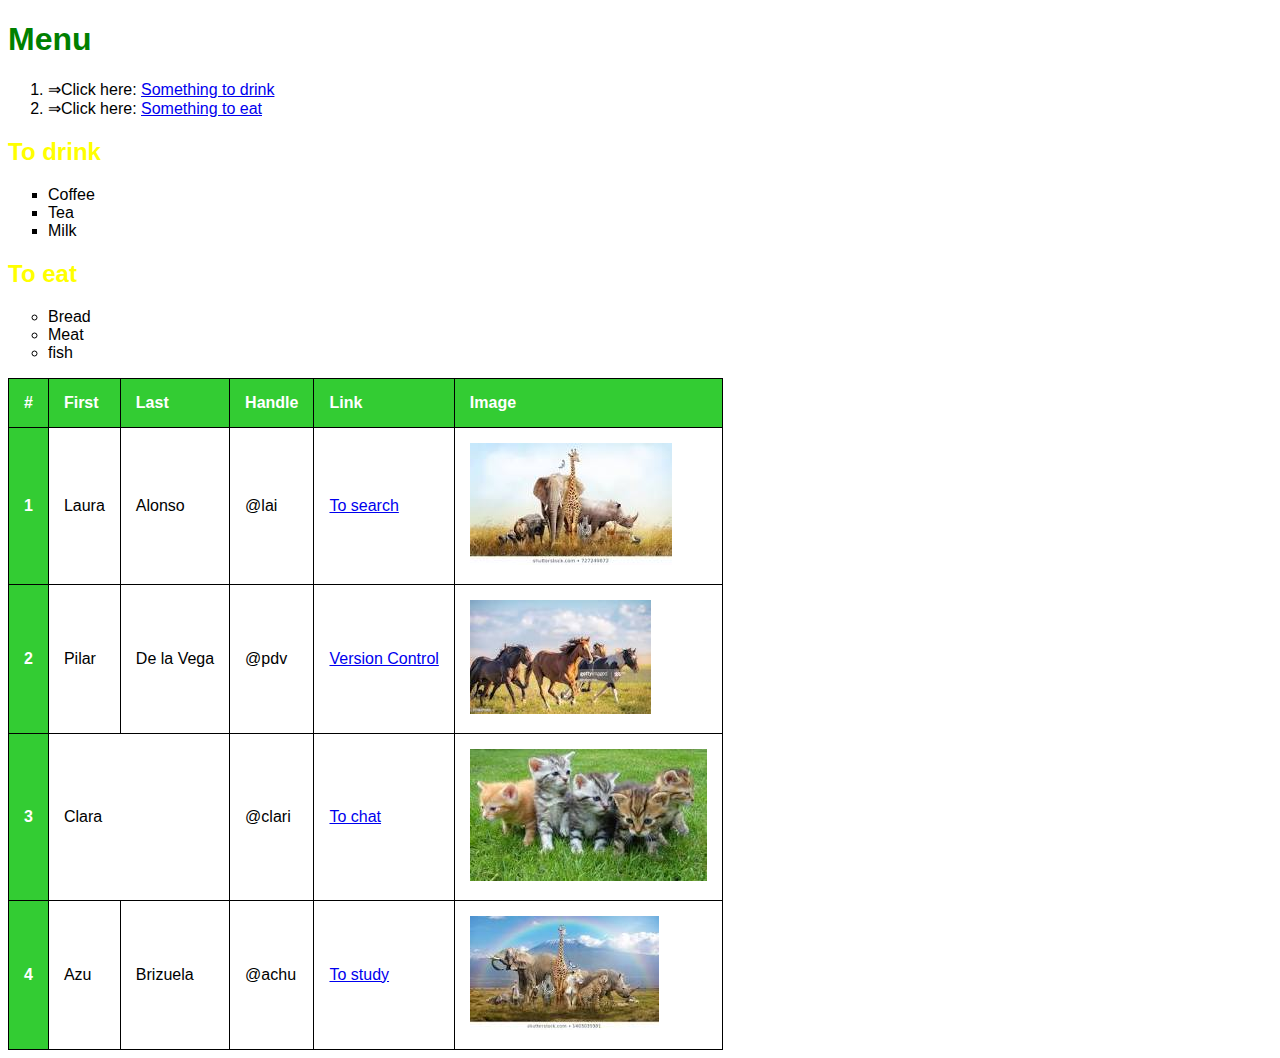
==== list.html @ 1b42b1bf "Add pages and css" ====
<!DOCTYPE html>
<html>
    <head>
        <title>Some Lists Examples</title>
        <link rel="stylesheet" type="text/css" href="css/project0_style.css">
    </head>
    <body>
    	<div>
    		<h1>Menu</h1>
			 <ol id=Menu>
			  <li><a href="#drink">Something to drink</a></li>
			  <li><a href="#eat">Something to eat</a></li>
			</ol>
		    <h2>To drink</h2>
			 <ul id="drink">
			  <li>Coffee</li>
			  <li>Tea</li>
			  <li>Milk</li>
			</ul>
			<h2>To eat</h2>
			 <ul id="eat">
			  <li>Bread</li>
			  <li>Meat</li>
			  <li>fish</li>
			</ul>
		</div>
		
		
		<div>
			<table class="table">
			  <thead>
			    <tr>
			      <th scope="col">#</th>
			      <th scope="col">First</th>
			      <th scope="col">Last</th>
			      <th scope="col">Handle</th>
			      <th scope="col">Link</th>
			      <th scope="col">Image</th>
			    </tr>
			  </thead>
			  <tbody>
			    <tr>
			      <th scope="row">1</th>
			      <td>Laura</td>
			      <td>Alonso</td>
			      <td>@lai</td>
			      <td><a href="https://google.com">To search</a>
			      <td><img src="img/image01.jfif"></td>
			    </tr>
			    <tr>
			      <th scope="row">2</th>
			      <td>Pilar</td>
			      <td>De la Vega</td>
			      <td>@pdv</td>
			      <td><a href="https://github.com">Version Control</a></td>
			      <td><img src="img/image02.jfif"></td>
			    </tr>
			    <tr>
			      <th scope="row">3</th>
			      <td colspan="2">Clara</td>
			      <td>@clari</td>
			      <td><a href="https://telegram.com">To chat</a></td>
			      <td><img src="img/image03.jfif"></td>
			    </tr>
			    <tr>
			      <th scope="row">4</th>
			      <td>Azu</td>
			      <td>Brizuela</td>
			      <td>@achu</td>
			      <td><a href="https://www.w3schools.com/">To study</a></td>
			      <td><img src="img/image04.jfif"></td>
			    </tr>
			  </tbody>
			</table>
		</div>
		<div>
		</div>
    </body>
</html>
---- css/project0_style.css ----
body {
	background-color: white;
}
div {
  font-family: Arial, sans-serif; font-size: 10; color: dark
}
h1 {		 
 	font-size: 16; color: green;
}
h2 {
 		 font-size: 12; color: yellow;
}
ol>li::before {
   	content: "\21d2 Click here: ";
}
#drink { 
	list-style-type:square
}
#eat { 
	list-style-type:circle
}

table, th, td {
  border: 1px solid black;
}
table {
  border-collapse: collapse;
}
th, td {
  padding: 15px;
  text-align: left;
}
tr:hover {
	background-color: #f5f5f5;
}
th {
  background-color: #33cc33;  
  color: white;
}
td img {
  object-fit: cover;
}
.tablerow{
	font-style:italic
}
input[type=text], select {
  width: 100%;
  padding: 12px 20px;
  margin: 8px 0;
  display: inline-block;
  border: 1px solid #ccc;
  border-radius: 4px;
  box-sizing: border-box;
}

input[type=submit] {
  width: 100%;
  background-color: #4CAF50;
  color: white;
  padding: 14px 20px;
  margin: 8px 0;
  border: none;
  border-radius: 4px;
  cursor: pointer;
}

input[type=submit]:hover {
  background-color: #45a049;
}
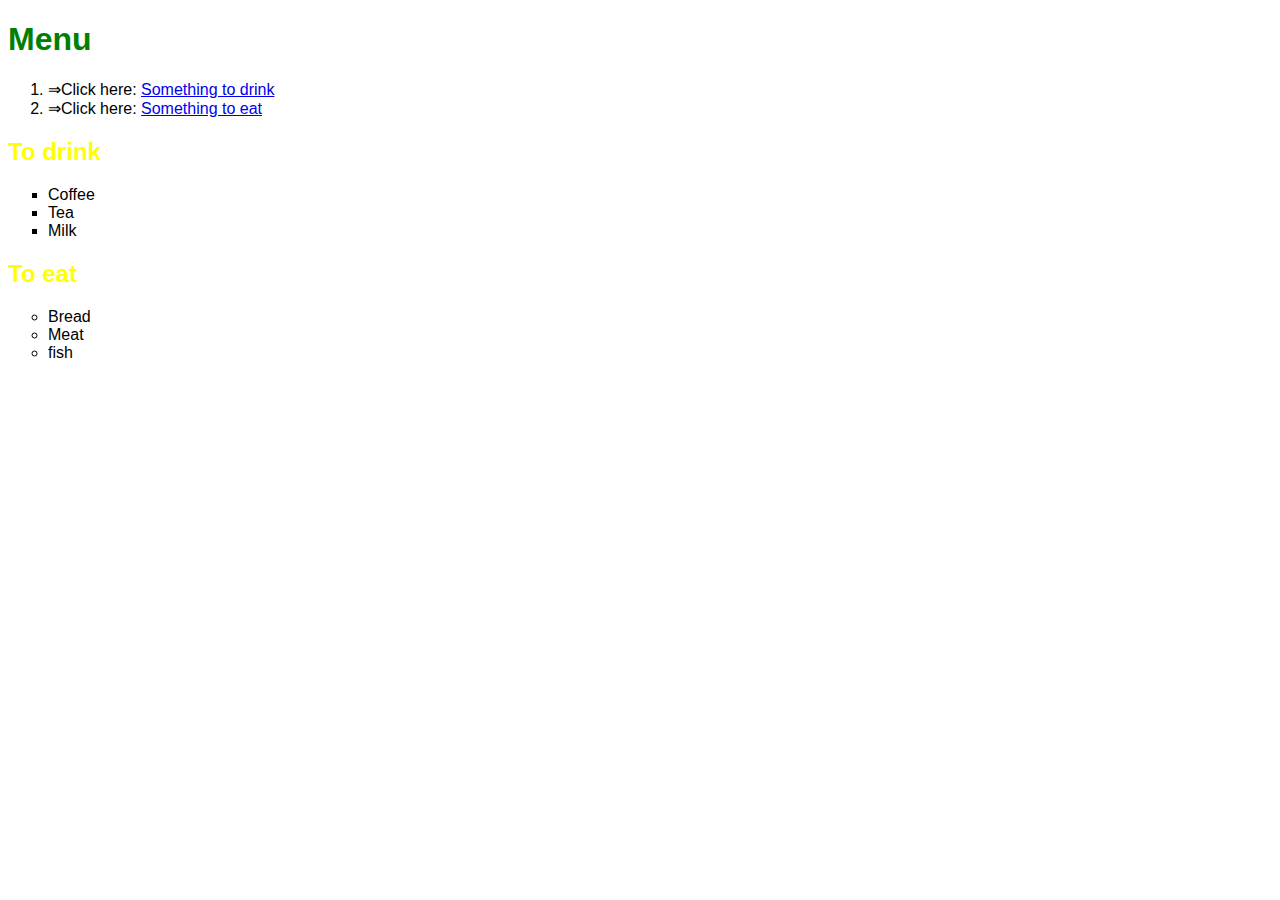
==== commit f868448c: "Add pages and styles" ====
--- a/list.html
+++ b/list.html
@@ -25,55 +25,5 @@
 			</ul>
 		</div>
 		
-		
-		<div>
-			<table class="table">
-			  <thead>
-			    <tr>
-			      <th scope="col">#</th>
-			      <th scope="col">First</th>
-			      <th scope="col">Last</th>
-			      <th scope="col">Handle</th>
-			      <th scope="col">Link</th>
-			      <th scope="col">Image</th>
-			    </tr>
-			  </thead>
-			  <tbody>
-			    <tr>
-			      <th scope="row">1</th>
-			      <td>Laura</td>
-			      <td>Alonso</td>
-			      <td>@lai</td>
-			      <td><a href="https://google.com">To search</a>
-			      <td><img src="img/image01.jfif"></td>
-			    </tr>
-			    <tr>
-			      <th scope="row">2</th>
-			      <td>Pilar</td>
-			      <td>De la Vega</td>
-			      <td>@pdv</td>
-			      <td><a href="https://github.com">Version Control</a></td>
-			      <td><img src="img/image02.jfif"></td>
-			    </tr>
-			    <tr>
-			      <th scope="row">3</th>
-			      <td colspan="2">Clara</td>
-			      <td>@clari</td>
-			      <td><a href="https://telegram.com">To chat</a></td>
-			      <td><img src="img/image03.jfif"></td>
-			    </tr>
-			    <tr>
-			      <th scope="row">4</th>
-			      <td>Azu</td>
-			      <td>Brizuela</td>
-			      <td>@achu</td>
-			      <td><a href="https://www.w3schools.com/">To study</a></td>
-			      <td><img src="img/image04.jfif"></td>
-			    </tr>
-			  </tbody>
-			</table>
-		</div>
-		<div>
-		</div>
     </body>
 </html>--- a/css/project0_style.css
+++ b/css/project0_style.css
@@ -1,5 +1,12 @@
-body {
-	background-color: white;
+@media (min-width: 500px) {
+  body {
+      background-color: white;
+  }
+  }
+  @media (max-width: 499px) {
+  body {
+      background-color: blue;
+  }
 }
 div {
   font-family: Arial, sans-serif; font-size: 10; color: dark
